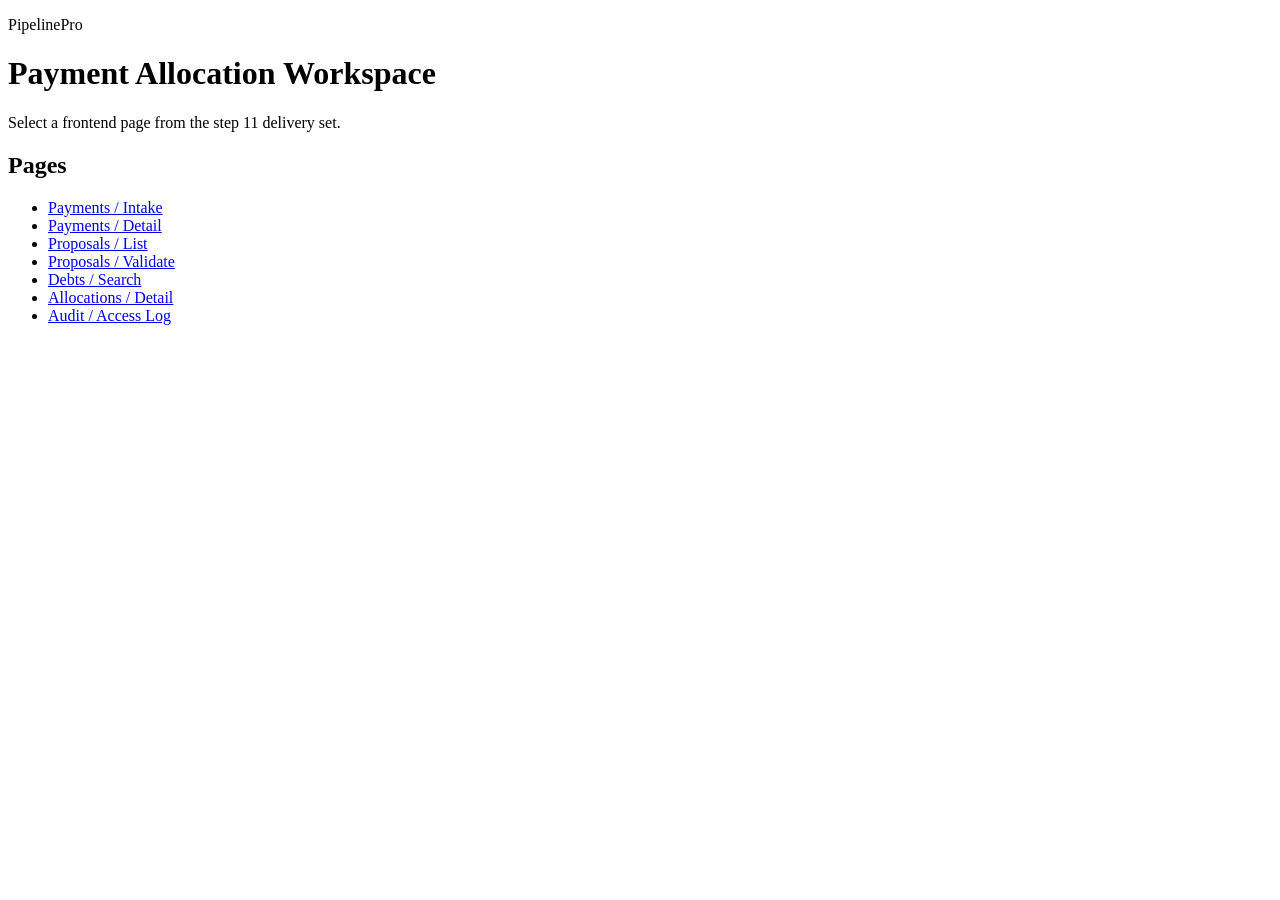
==== bootstrap/src/main/resources/static/index.html @ 6b06fde0 "h2 db fixed" ====
<!doctype html>
<html lang="en">
<head>
    <meta charset="UTF-8">
    <meta name="viewport" content="width=device-width, initial-scale=1">
    <title>PipelinePro Allocation</title>
    <link rel="stylesheet" href="/app/assets/css/styles.css">
</head>
<body>
<main class="app-shell" role="main">
    <header class="app-header">
        <p class="brand">PipelinePro</p>
        <h1 class="page-title">Payment Allocation Workspace</h1>
        <p class="page-subtitle">Select a frontend page from the step 11 delivery set.</p>
    </header>

    <section class="card" aria-labelledby="pages-heading">
        <h2 id="pages-heading">Pages</h2>
        <ul class="list-reset">
            <li><a href="/app/payments/intake.html">Payments / Intake</a></li>
            <li><a href="/app/payments/detail.html">Payments / Detail</a></li>
            <li><a href="/app/proposals/list.html">Proposals / List</a></li>
            <li><a href="/app/proposals/validate.html">Proposals / Validate</a></li>
            <li><a href="/app/debts/search.html">Debts / Search</a></li>
            <li><a href="/app/allocations/detail.html">Allocations / Detail</a></li>
            <li><a href="/app/audit/access-log.html">Audit / Access Log</a></li>
        </ul>
    </section>
</main>
</body>
</html>
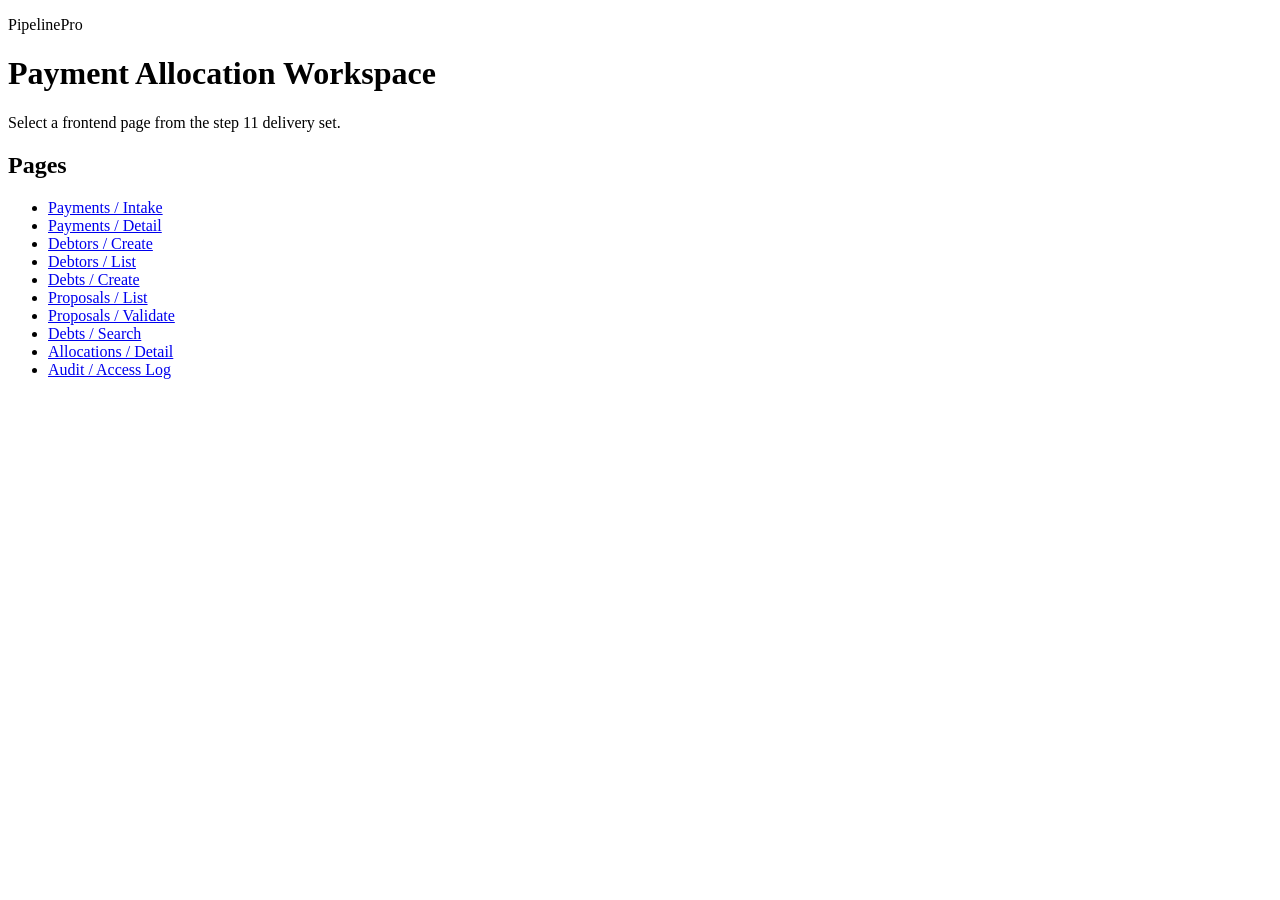
==== commit 36dc6f6d: "V1" ====
--- a/bootstrap/src/main/resources/static/index.html
+++ b/bootstrap/src/main/resources/static/index.html
@@ -19,6 +19,9 @@
         <ul class="list-reset">
             <li><a href="/app/payments/intake.html">Payments / Intake</a></li>
             <li><a href="/app/payments/detail.html">Payments / Detail</a></li>
+            <li><a href="/app/debtors/create.html">Debtors / Create</a></li>
+            <li><a href="/app/debtors/list.html">Debtors / List</a></li>
+            <li><a href="/app/debts/create.html">Debts / Create</a></li>
             <li><a href="/app/proposals/list.html">Proposals / List</a></li>
             <li><a href="/app/proposals/validate.html">Proposals / Validate</a></li>
             <li><a href="/app/debts/search.html">Debts / Search</a></li>
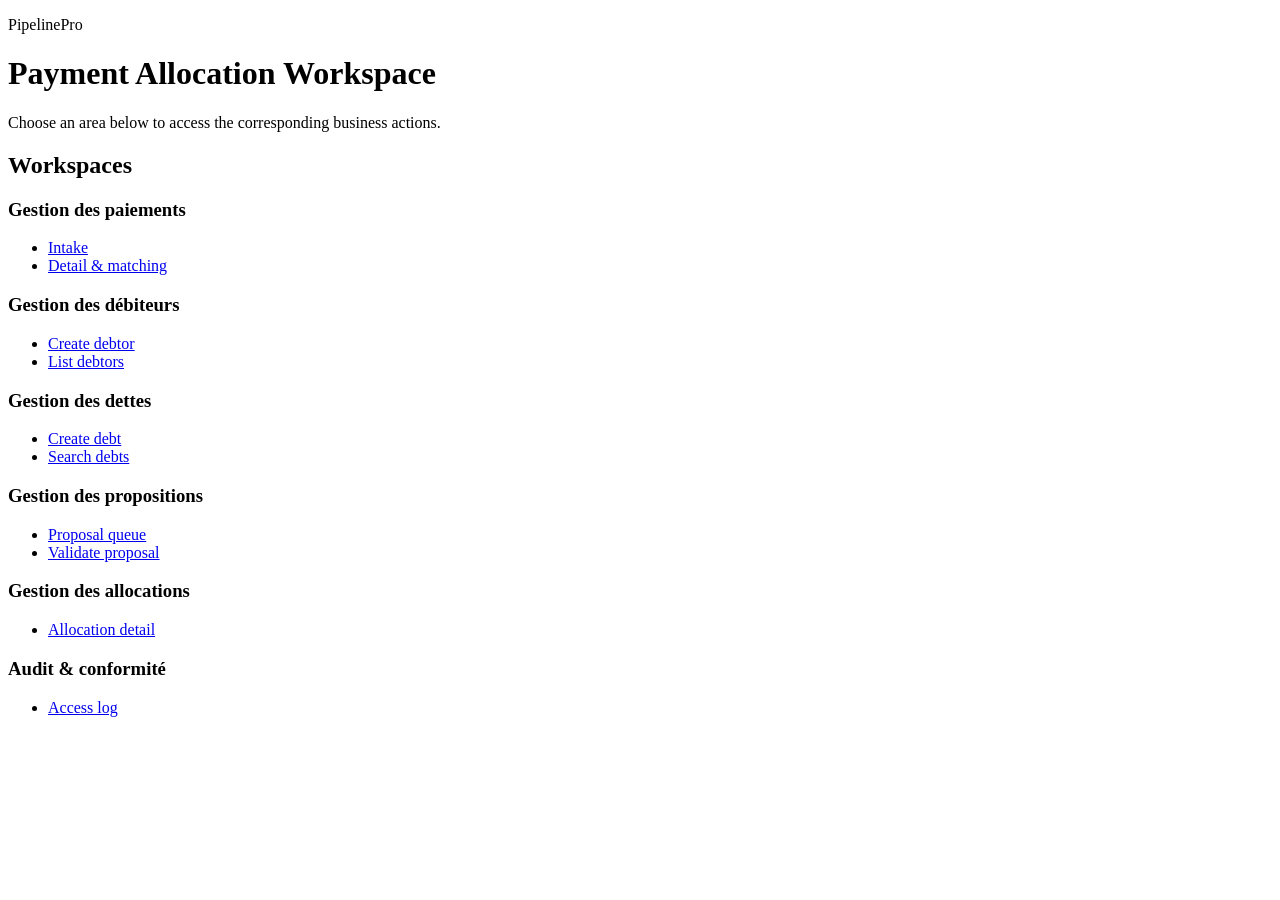
==== commit fd73f8ca: "better allocation" ====
--- a/bootstrap/src/main/resources/static/index.html
+++ b/bootstrap/src/main/resources/static/index.html
@@ -11,23 +11,58 @@
     <header class="app-header">
         <p class="brand">PipelinePro</p>
         <h1 class="page-title">Payment Allocation Workspace</h1>
-        <p class="page-subtitle">Select a frontend page from the step 11 delivery set.</p>
+        <p class="page-subtitle">Choose an area below to access the corresponding business actions.</p>
     </header>
 
-    <section class="card" aria-labelledby="pages-heading">
-        <h2 id="pages-heading">Pages</h2>
-        <ul class="list-reset">
-            <li><a href="/app/payments/intake.html">Payments / Intake</a></li>
-            <li><a href="/app/payments/detail.html">Payments / Detail</a></li>
-            <li><a href="/app/debtors/create.html">Debtors / Create</a></li>
-            <li><a href="/app/debtors/list.html">Debtors / List</a></li>
-            <li><a href="/app/debts/create.html">Debts / Create</a></li>
-            <li><a href="/app/proposals/list.html">Proposals / List</a></li>
-            <li><a href="/app/proposals/validate.html">Proposals / Validate</a></li>
-            <li><a href="/app/debts/search.html">Debts / Search</a></li>
-            <li><a href="/app/allocations/detail.html">Allocations / Detail</a></li>
-            <li><a href="/app/audit/access-log.html">Audit / Access Log</a></li>
-        </ul>
+    <section class="card" aria-labelledby="workspaces-heading">
+        <h2 id="workspaces-heading">Workspaces</h2>
+        <div class="workspace-grid">
+            <article class="workspace-card" aria-labelledby="payments-group-heading">
+                <h3 id="payments-group-heading">Gestion des paiements</h3>
+                <ul class="list-reset workspace-links">
+                    <li><a href="/app/payments/intake.html">Intake</a></li>
+                    <li><a href="/app/payments/detail.html">Detail & matching</a></li>
+                </ul>
+            </article>
+
+            <article class="workspace-card" aria-labelledby="debtors-group-heading">
+                <h3 id="debtors-group-heading">Gestion des débiteurs</h3>
+                <ul class="list-reset workspace-links">
+                    <li><a href="/app/debtors/create.html">Create debtor</a></li>
+                    <li><a href="/app/debtors/list.html">List debtors</a></li>
+                </ul>
+            </article>
+
+            <article class="workspace-card" aria-labelledby="debts-group-heading">
+                <h3 id="debts-group-heading">Gestion des dettes</h3>
+                <ul class="list-reset workspace-links">
+                    <li><a href="/app/debts/create.html">Create debt</a></li>
+                    <li><a href="/app/debts/search.html">Search debts</a></li>
+                </ul>
+            </article>
+
+            <article class="workspace-card" aria-labelledby="proposals-group-heading">
+                <h3 id="proposals-group-heading">Gestion des propositions</h3>
+                <ul class="list-reset workspace-links">
+                    <li><a href="/app/proposals/list.html">Proposal queue</a></li>
+                    <li><a href="/app/proposals/validate.html">Validate proposal</a></li>
+                </ul>
+            </article>
+
+            <article class="workspace-card" aria-labelledby="allocations-group-heading">
+                <h3 id="allocations-group-heading">Gestion des allocations</h3>
+                <ul class="list-reset workspace-links">
+                    <li><a href="/app/allocations/detail.html">Allocation detail</a></li>
+                </ul>
+            </article>
+
+            <article class="workspace-card" aria-labelledby="audit-group-heading">
+                <h3 id="audit-group-heading">Audit & conformité</h3>
+                <ul class="list-reset workspace-links">
+                    <li><a href="/app/audit/access-log.html">Access log</a></li>
+                </ul>
+            </article>
+        </div>
     </section>
 </main>
 </body>
